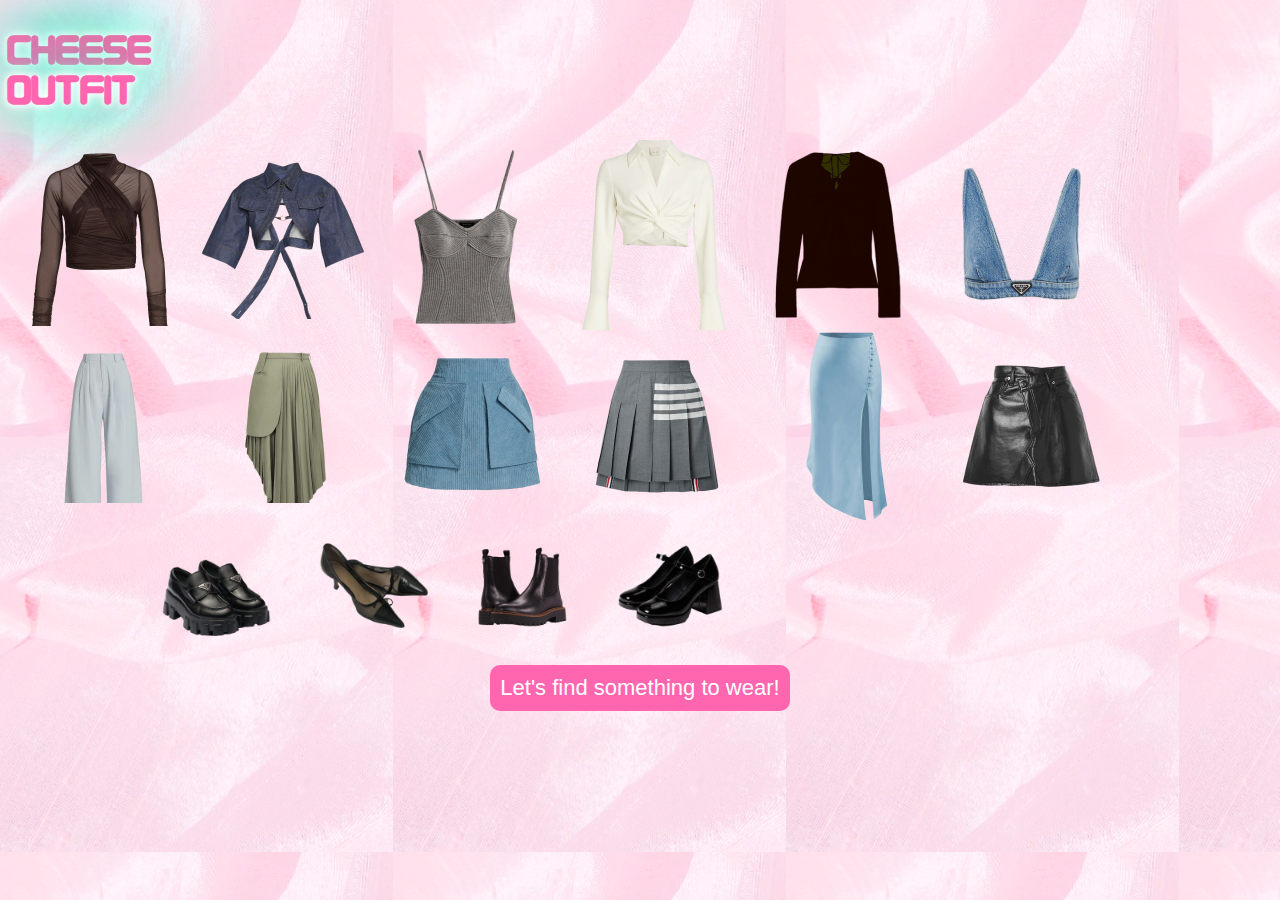
==== index.html @ 03a127f1 "randomize page setup" ====
<!doctype html>
<html>
	<head>
		<title>Chi's Closet</title>
		<meta charset="utf-8">
		<meta name="viewport" content="width=device-width, initial-scale=1">
		<link href="assets/reset.css" rel="stylesheet">
		<link href="assets/style.css" rel="stylesheet">
		<!-- <script defer src="assets/main.js"></script>
		<script defer src="assets/form-state.js"></script> -->
	</head>
	<body>
        <h1>Cheese<br>Outfit</h1>

        <section id="top">
            <div class="horizontal-scroll">
                <div class="horizontal-scroll__item"><img src="assets/images/outfits/top/top1.png"></div>
                <div class="horizontal-scroll__item"><img src="assets/images/outfits/top/top2.png"></div>
                <div class="horizontal-scroll__item"><img src="assets/images/outfits/top/top3.png"></div>
                <div class="horizontal-scroll__item"><img src="assets/images/outfits/top/top4.png"></div>
                <div class="horizontal-scroll__item"><img src="assets/images/outfits/top/top5.png"></div>
                <div class="horizontal-scroll__item"><img src="assets/images/outfits/top/top6.png"></div>
                <!-- <div class="horizontal-scroll__item">7</div>
                <div class="horizontal-scroll__item">8</div>
                <div class="horizontal-scroll__item">9</div>
                <div class="horizontal-scroll__item">10</div>
                <div class="horizontal-scroll__item">11</div>
                <div class="horizontal-scroll__item">12</div>
                <div class="horizontal-scroll__item">13</div>
                <div class="horizontal-scroll__item">14</div>
                <div class="horizontal-scroll__item">15</div>
                <div class="horizontal-scroll__item">16</div>
                <div class="horizontal-scroll__item">17</div>
                <div class="horizontal-scroll__item">18</div>
                <div class="horizontal-scroll__item">19</div>
                <div class="horizontal-scroll__item">20</div> -->
              </div>
        </section>

        <section id="bottom">
            <div class="horizontal-scroll">
                <div class="horizontal-scroll__item"><img src="assets/images/outfits/bottom/bottom1.png"></div>
                <div class="horizontal-scroll__item"><img src="assets/images/outfits/bottom/bottom2.png"></div>
                <div class="horizontal-scroll__item"><img src="assets/images/outfits/bottom/bottom3.png"></div>
                <div class="horizontal-scroll__item"><img src="assets/images/outfits/bottom/bottom4.png"></div>
                <div class="horizontal-scroll__item"><img src="assets/images/outfits/bottom/bottom5.png"></div>
                <div class="horizontal-scroll__item"><img src="assets/images/outfits/bottom/bottom6.png"></div>
                <!-- <div class="horizontal-scroll__item">7</div>
                <div class="horizontal-scroll__item">8</div>
                <div class="horizontal-scroll__item">9</div>
                <div class="horizontal-scroll__item">10</div>
                <div class="horizontal-scroll__item">11</div>
                <div class="horizontal-scroll__item">12</div>
                <div class="horizontal-scroll__item">13</div>
                <div class="horizontal-scroll__item">14</div>
                <div class="horizontal-scroll__item">15</div>
                <div class="horizontal-scroll__item">16</div>
                <div class="horizontal-scroll__item">17</div>
                <div class="horizontal-scroll__item">18</div>
                <div class="horizontal-scroll__item">19</div>
                <div class="horizontal-scroll__item">20</div> -->
              </div>
        </section>

        <section id="shoes">
            <div class="horizontal-scroll">
                <div class="horizontal-scroll__item"><img src="assets/images/outfits/shoes/shoes1.png"></div>
                <div class="horizontal-scroll__item"><img src="assets/images/outfits/shoes/shoes2.png"></div>
                <div class="horizontal-scroll__item"><img src="assets/images/outfits/shoes/shoes3.png"></div>
                <div class="horizontal-scroll__item"><img src="assets/images/outfits/shoes/shoes4.png"></div>
                <!-- <div class="horizontal-scroll__item"><img src="assets/images/outfits/bottom/bottom5.png"></div>
                <div class="horizontal-scroll__item"><img src="assets/images/outfits/bottom/bottom6.png"></div> -->
                <!-- <div class="horizontal-scroll__item">7</div>
                <div class="horizontal-scroll__item">8</div>
                <div class="horizontal-scroll__item">9</div>
                <div class="horizontal-scroll__item">10</div>
                <div class="horizontal-scroll__item">11</div>
                <div class="horizontal-scroll__item">12</div>
                <div class="horizontal-scroll__item">13</div>
                <div class="horizontal-scroll__item">14</div>
                <div class="horizontal-scroll__item">15</div>
                <div class="horizontal-scroll__item">16</div>
                <div class="horizontal-scroll__item">17</div>
                <div class="horizontal-scroll__item">18</div>
                <div class="horizontal-scroll__item">19</div>
                <div class="horizontal-scroll__item">20</div> -->
              </div>
        </section>

    <div class="center">
        <button>Let's find something to wear!</button>
    </div>
	</body>
</html>
---- assets/style.css ----
@font-face {
    font-family: 'Cybercrime';
    src: url(fonts/Cybercrime2004Regular-jnz0.ttf);
  }

body{
    background-image: url(/assets/images/mobile-background.png);
}

h1{
    font-family: 'Cybercrime';
    color: #FF66AF;
    text-shadow:
    /* White glow */
    0 0 7px #ffffff,
    0 0 10px #ffffff,
    0 0 21px #ffffff,
    /* Green glow */
    0 0 42px rgba(0, 255, 170, 0.414),
    0 0 82px rgba(0, 255, 170, 0.414),
    0 0 92px #6AFFE4,
    0 0 102px #6AFFE4,
    0 0 151px rgba(0, 255, 170, 0.414);
    font-size: 45px;
}


.horizontal-scroll {
    display: flex;
    gap: 5px;
    height: 190px;
    overflow-x: auto;
    scroll-snap-type: x mandatory;
    scrollbar-width: none;
    overflow-y: hidden;
}
    
.horizontal-scroll::-webkit-scrollbar {
    display: none;
}
    
.horizontal-scroll__item {
      align-items: center;
      /* background-color: red; */
      color: white;
      /* border: 1px solid black; */
      display: flex;
      flex: 0 0 180px;
      font-size: 40px;
      justify-content: center;
      scroll-snap-align: center;
    }

#shoes .horizontal-scroll{
    height: 130px;
}

#shoes{
    padding-bottom: 15px;
    transform: scale(80%);
}

.center{
    align-items: center;
    display: flex;
    justify-content: center;

}

button{
    background-color: #FF66AF;
    font-family: 'Lucida Sans', 'Lucida Sans Regular', 'Lucida Grande', 'Lucida Sans Unicode', Geneva, Verdana, sans-serif;
    text-align: center;
    color:#ffffff;
    font-size: 22px;
    padding: 10px;
    border:#FF66AF;
    border-radius: 10px;
}
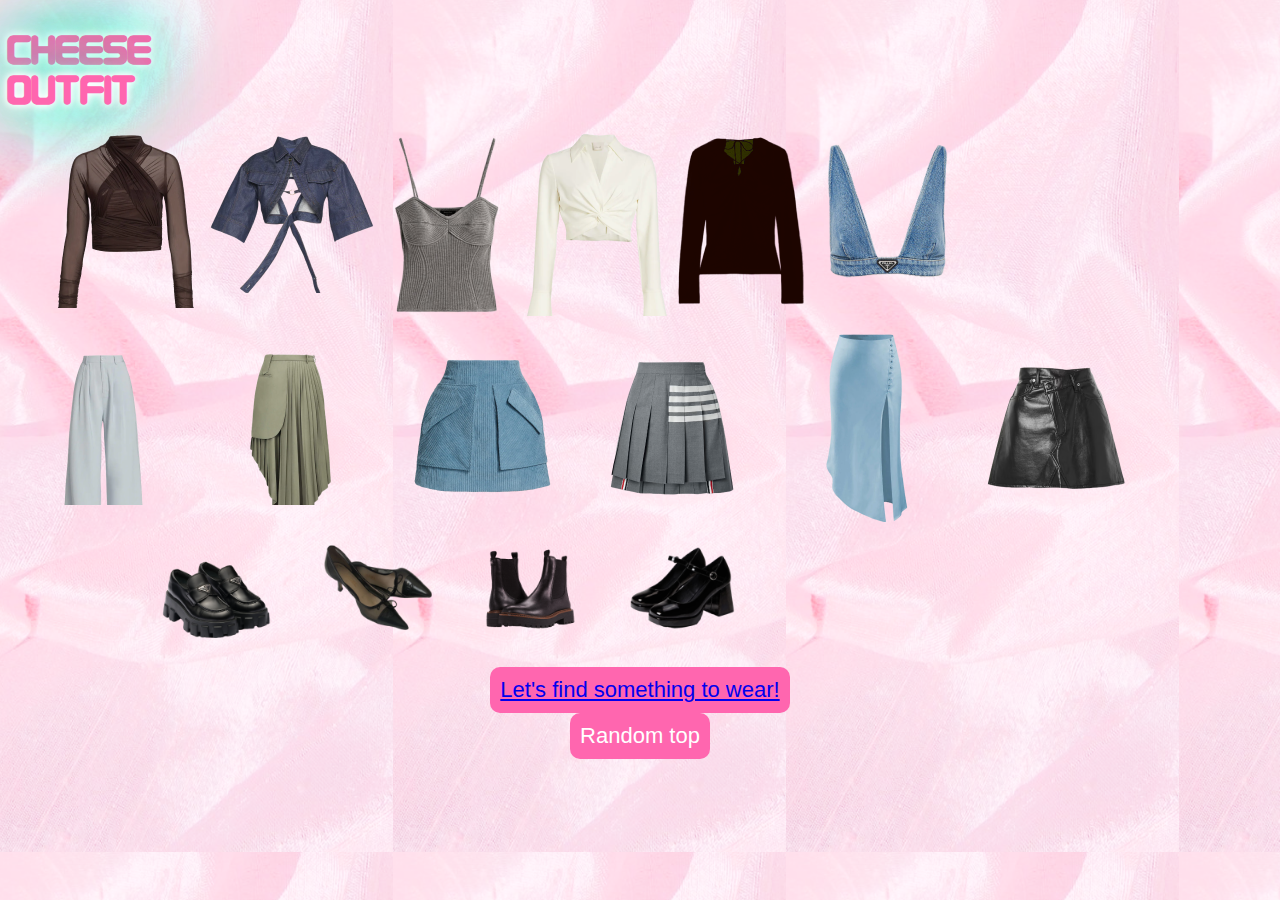
==== commit 9e5785c8: "Merge pull request #1 from phamducminhpro1/main" ====
--- a/index.html
+++ b/index.html
@@ -6,36 +6,23 @@
 		<meta name="viewport" content="width=device-width, initial-scale=1">
 		<link href="assets/reset.css" rel="stylesheet">
 		<link href="assets/style.css" rel="stylesheet">
-		<!-- <script defer src="assets/main.js"></script>
-		<script defer src="assets/form-state.js"></script> -->
+		<script defer src="test.js"></script>
+		<!-- <script defer src="assets/form-state.js"></script> -->
 	</head>
 	<body>
         <h1>Cheese<br>Outfit</h1>
 
         <section id="top">
-            <div class="horizontal-scroll">
-                <div class="horizontal-scroll__item"><img src="assets/images/outfits/top/top1.png"></div>
-                <div class="horizontal-scroll__item"><img src="assets/images/outfits/top/top2.png"></div>
-                <div class="horizontal-scroll__item"><img src="assets/images/outfits/top/top3.png"></div>
-                <div class="horizontal-scroll__item"><img src="assets/images/outfits/top/top4.png"></div>
-                <div class="horizontal-scroll__item"><img src="assets/images/outfits/top/top5.png"></div>
-                <div class="horizontal-scroll__item"><img src="assets/images/outfits/top/top6.png"></div>
-                <!-- <div class="horizontal-scroll__item">7</div>
-                <div class="horizontal-scroll__item">8</div>
-                <div class="horizontal-scroll__item">9</div>
-                <div class="horizontal-scroll__item">10</div>
-                <div class="horizontal-scroll__item">11</div>
-                <div class="horizontal-scroll__item">12</div>
-                <div class="horizontal-scroll__item">13</div>
-                <div class="horizontal-scroll__item">14</div>
-                <div class="horizontal-scroll__item">15</div>
-                <div class="horizontal-scroll__item">16</div>
-                <div class="horizontal-scroll__item">17</div>
-                <div class="horizontal-scroll__item">18</div>
-                <div class="horizontal-scroll__item">19</div>
-                <div class="horizontal-scroll__item">20</div> -->
-              </div>
-        </section>
+            <ul class="horizontal-scroll" id="topList">
+              <!-- <li class="horizontal-scroll__item"><img src="assets/images/outfits/top/top1.png"></li>
+              <li class="horizontal-scroll__item"><img src="assets/images/outfits/top/top2.png"></li>
+              <li class="horizontal-scroll__item"><img src="assets/images/outfits/top/top3.png"></li>
+              <li class="horizontal-scroll__item"><img src="assets/images/outfits/top/top4.png"></li>
+              <li class="horizontal-scroll__item"><img src="assets/images/outfits/top/top5.png"></li>
+              <li class="horizontal-scroll__item"><img src="assets/images/outfits/top/top6.png"></li> -->
+            </ul>
+          </section>
+          
 
         <section id="bottom">
             <div class="horizontal-scroll">
@@ -87,8 +74,11 @@
               </div>
         </section>
 
-    <div class="center">
-        <button>Let's find something to wear!</button>
+    <div class="btn">
+        <button><a href="test.html">Let's find something to wear!</a></button>
+    </div>
+    <div class="btn">
+        <button onclick="generateTop()">Random top</button>
     </div>
 	</body>
 </html>--- a/assets/style.css
+++ b/assets/style.css
@@ -5,7 +5,7 @@
   }
 
 body{
-    background-image: url(/assets/images/mobile-background.png);
+    background-image: url(images/mobile-background.png);
 }
 
 h1{
@@ -23,6 +23,7 @@
     0 0 102px #6AFFE4,
     0 0 151px rgba(0, 255, 170, 0.414);
     font-size: 45px;
+    margin-bottom: 10px;
 }
 
 
@@ -34,23 +35,26 @@
     scroll-snap-type: x mandatory;
     scrollbar-width: none;
     overflow-y: hidden;
-}
-    
-.horizontal-scroll::-webkit-scrollbar {
+    list-style: none;
+  }
+  
+  .horizontal-scroll::-webkit-scrollbar {
     display: none;
-}
-    
-.horizontal-scroll__item {
-      align-items: center;
-      /* background-color: red; */
-      color: white;
-      /* border: 1px solid black; */
-      display: flex;
-      flex: 0 0 180px;
-      font-size: 40px;
-      justify-content: center;
-      scroll-snap-align: center;
-    }
+  }
+  
+  .horizontal-scroll__item {
+    align-items: center;
+    /* background-color: red; */
+    color: white;
+    /* border: 1px solid black; */
+    display: flex;
+    flex: 0 0 180px;
+    font-size: 40px;
+    justify-content: center;
+    scroll-snap-align: center;
+    margin-right: 5px;
+  }
+  
 
 #shoes .horizontal-scroll{
     height: 130px;
@@ -61,7 +65,7 @@
     transform: scale(80%);
 }
 
-.center{
+.btn{
     align-items: center;
     display: flex;
     justify-content: center;
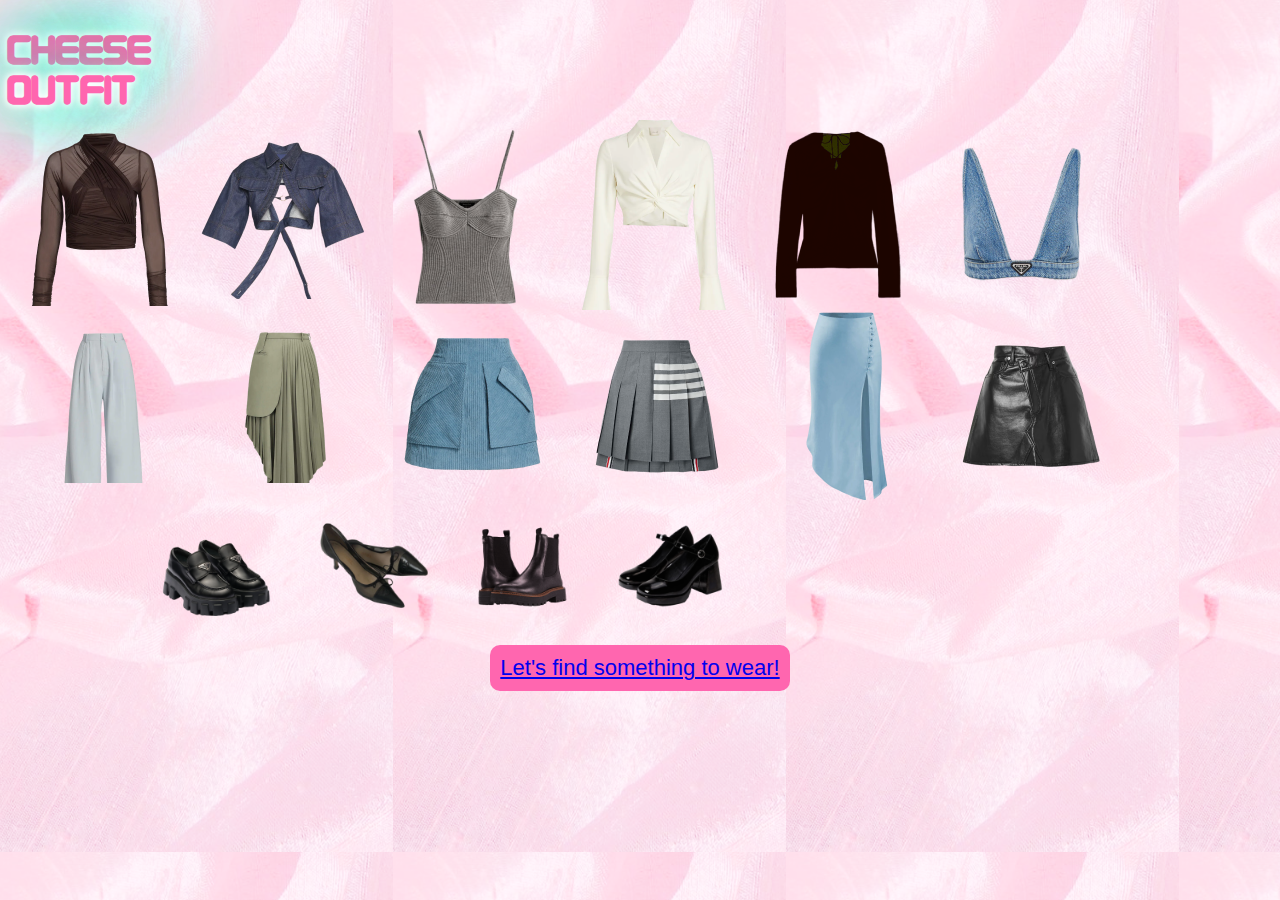
==== commit f618187d: "Revert "add random"" ====
--- a/index.html
+++ b/index.html
@@ -6,23 +6,36 @@
 		<meta name="viewport" content="width=device-width, initial-scale=1">
 		<link href="assets/reset.css" rel="stylesheet">
 		<link href="assets/style.css" rel="stylesheet">
-		<script defer src="test.js"></script>
+		<script defer src="assets/main.js"></script>
 		<!-- <script defer src="assets/form-state.js"></script> -->
 	</head>
 	<body>
         <h1>Cheese<br>Outfit</h1>
 
         <section id="top">
-            <ul class="horizontal-scroll" id="topList">
-              <!-- <li class="horizontal-scroll__item"><img src="assets/images/outfits/top/top1.png"></li>
-              <li class="horizontal-scroll__item"><img src="assets/images/outfits/top/top2.png"></li>
-              <li class="horizontal-scroll__item"><img src="assets/images/outfits/top/top3.png"></li>
-              <li class="horizontal-scroll__item"><img src="assets/images/outfits/top/top4.png"></li>
-              <li class="horizontal-scroll__item"><img src="assets/images/outfits/top/top5.png"></li>
-              <li class="horizontal-scroll__item"><img src="assets/images/outfits/top/top6.png"></li> -->
-            </ul>
-          </section>
-          
+            <div class="horizontal-scroll">
+                <div class="horizontal-scroll__item"><img src="assets/images/outfits/top/top1.png"></div>
+                <div class="horizontal-scroll__item"><img src="assets/images/outfits/top/top2.png"></div>
+                <div class="horizontal-scroll__item"><img src="assets/images/outfits/top/top3.png"></div>
+                <div class="horizontal-scroll__item"><img src="assets/images/outfits/top/top4.png"></div>
+                <div class="horizontal-scroll__item"><img src="assets/images/outfits/top/top5.png"></div>
+                <div class="horizontal-scroll__item"><img src="assets/images/outfits/top/top6.png"></div>
+                <!-- <div class="horizontal-scroll__item">7</div>
+                <div class="horizontal-scroll__item">8</div>
+                <div class="horizontal-scroll__item">9</div>
+                <div class="horizontal-scroll__item">10</div>
+                <div class="horizontal-scroll__item">11</div>
+                <div class="horizontal-scroll__item">12</div>
+                <div class="horizontal-scroll__item">13</div>
+                <div class="horizontal-scroll__item">14</div>
+                <div class="horizontal-scroll__item">15</div>
+                <div class="horizontal-scroll__item">16</div>
+                <div class="horizontal-scroll__item">17</div>
+                <div class="horizontal-scroll__item">18</div>
+                <div class="horizontal-scroll__item">19</div>
+                <div class="horizontal-scroll__item">20</div> -->
+              </div>
+        </section>
 
         <section id="bottom">
             <div class="horizontal-scroll">
@@ -77,8 +90,5 @@
     <div class="btn">
         <button><a href="test.html">Let's find something to wear!</a></button>
     </div>
-    <div class="btn">
-        <button onclick="generateTop()">Random top</button>
-    </div>
 	</body>
 </html>--- a/assets/style.css
+++ b/assets/style.css
@@ -35,26 +35,23 @@
     scroll-snap-type: x mandatory;
     scrollbar-width: none;
     overflow-y: hidden;
-    list-style: none;
-  }
-  
-  .horizontal-scroll::-webkit-scrollbar {
+}
+    
+.horizontal-scroll::-webkit-scrollbar {
     display: none;
-  }
-  
-  .horizontal-scroll__item {
-    align-items: center;
-    /* background-color: red; */
-    color: white;
-    /* border: 1px solid black; */
-    display: flex;
-    flex: 0 0 180px;
-    font-size: 40px;
-    justify-content: center;
-    scroll-snap-align: center;
-    margin-right: 5px;
-  }
-  
+}
+    
+.horizontal-scroll__item {
+      align-items: center;
+      /* background-color: red; */
+      color: white;
+      /* border: 1px solid black; */
+      display: flex;
+      flex: 0 0 180px;
+      font-size: 40px;
+      justify-content: center;
+      scroll-snap-align: center;
+    }
 
 #shoes .horizontal-scroll{
     height: 130px;
